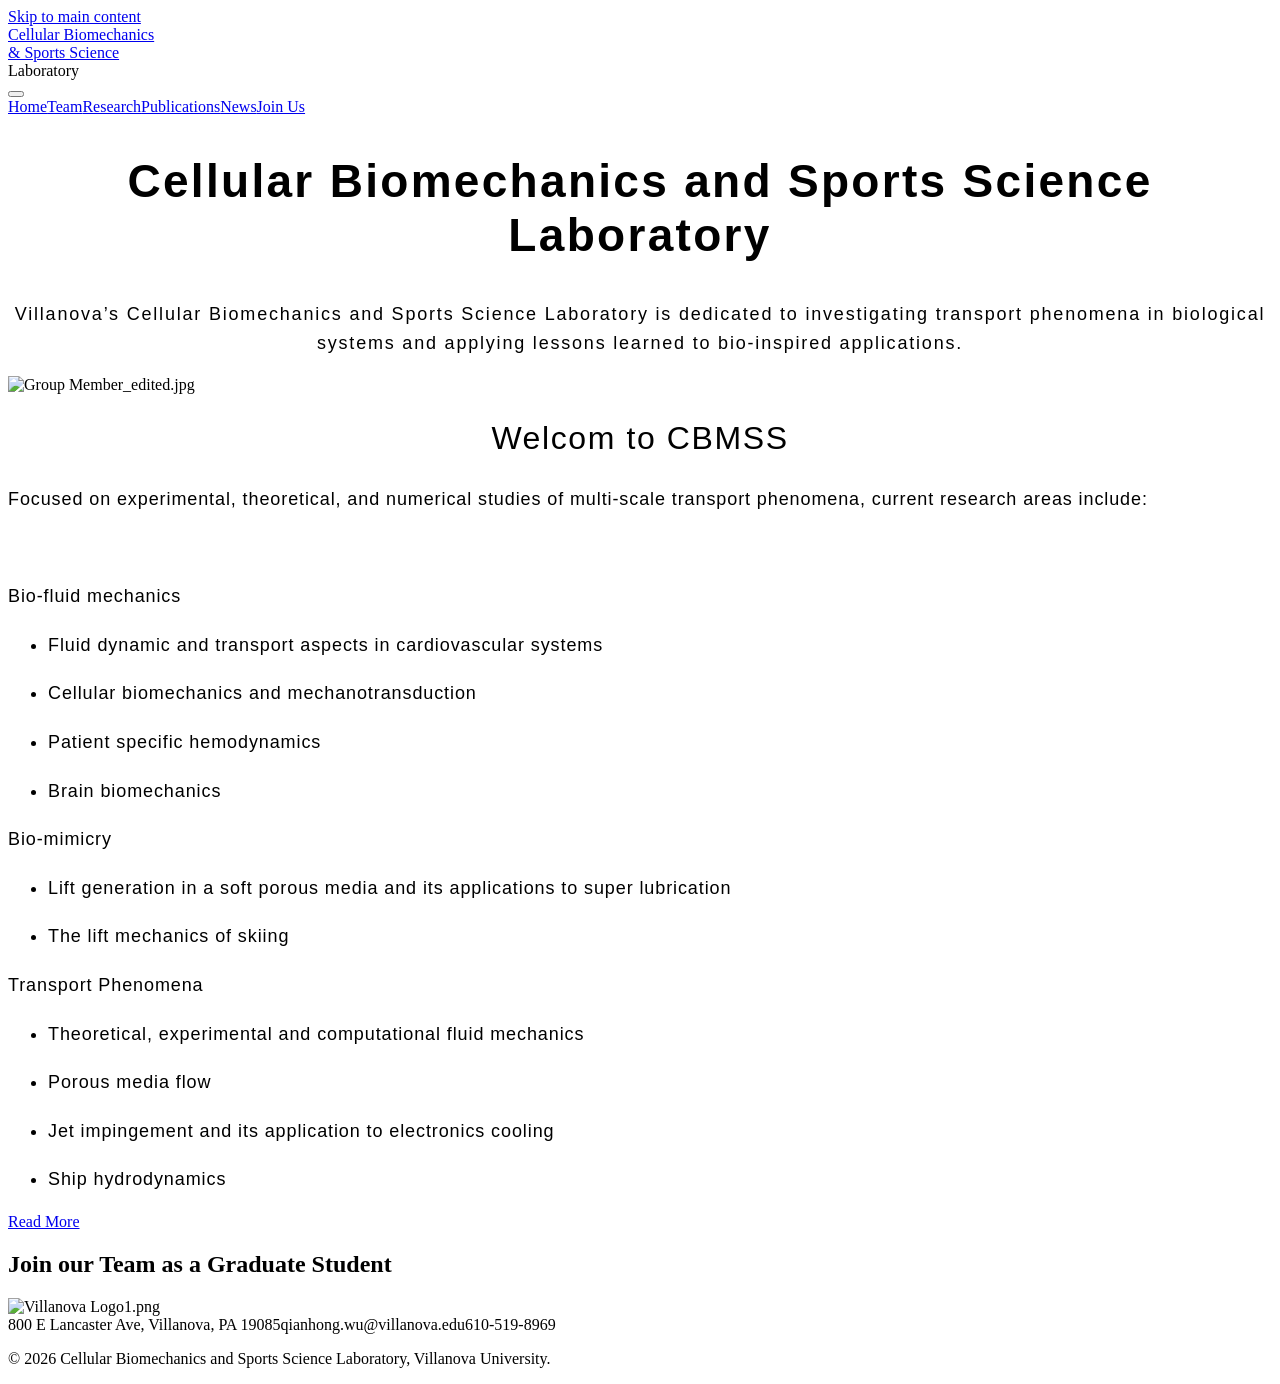
==== index.html @ 4049b9fc "Publish static review preview with noindex and open fonts" ====
<!DOCTYPE html>
<html lang="en"><head><meta charset="utf-8"/><meta content="width=device-width, initial-scale=1" name="viewport"/><meta content="noindex, nofollow, noarchive" name="robots"/><title>Home | Cellular Biomechanics &amp; Sports Science Laboratory</title><link href="/preview-e40ae42707db/styles-fonts.css" rel="stylesheet"/><link href="/preview-e40ae42707db/site.css" rel="stylesheet"/></head><body class="page-home"><a class="skip-link" href="#main">Skip to main content</a><header class="site-header"><div class="header-inner"><div class="brand"><a href="/preview-e40ae42707db/index.html">Cellular Biomechanics<br/>&amp; Sports Science</a><br/>Laboratory</div><button aria-controls="main-nav" aria-expanded="false" aria-label="Menu" class="menu-toggle"><span></span><span></span><span></span></button><nav aria-label="Main navigation" id="main-nav"><a aria-current="page" href="/preview-e40ae42707db/index.html">Home</a><a href="/preview-e40ae42707db/team.html">Team</a><a href="/preview-e40ae42707db/research.html">Research</a><a href="/preview-e40ae42707db/publications.html">Publications</a><a href="/preview-e40ae42707db/news.html">News</a><a href="/preview-e40ae42707db/join-us.html">Join Us</a></nav></div><div class="header-rule"></div></header><script type="module">var e=document.querySelector(`.menu-toggle`);e?.addEventListener(`click`,()=>{let t=e.getAttribute(`aria-expanded`)!==`true`;e.setAttribute(`aria-expanded`,String(t)),document.querySelector(`#main-nav`)?.classList.toggle(`open`,t)});</script><main id="main"><section class="home-intro"><h1 class="rich" data-source-id="text-content-comp-jy2n6p9a" style="color:rgb(0, 0, 0);font-family:oswald-medium, oswald, sans-serif;font-size:46px;font-weight:700;letter-spacing:normal;line-height:normal;text-align:center"><span style="letter-spacing:0.05em;">Cellular Biomechanics and Sports Science Laboratory</span></h1><div class="rich mission" data-source-id="text-content-comp-jy2pu085" style="color:rgb(0, 0, 0);font-family:avenir-lt-w01_35-light1475496, sans-serif;font-size:18px;font-weight:400;letter-spacing:0.9px;line-height:28.8px;text-align:center"><p style="line-height:1.6em; text-align:center; font-size:18px;"><span style="font-size:18px;"><span style="color:rgb(0, 0, 0);"><span style="letter-spacing:0.1em;">Villanova’s Cellular Biomechanics and Sports Science Laboratory is dedicated to investigating transport phenomena in biological systems and applying lessons learned to bio-inspired applications.</span></span></span></p></div></section><div class="home-photo"><img alt="Group Member_edited.jpg" class="" data-source-asset="wix-4" height="1239" loading="eager" src="/preview-e40ae42707db/assets--home--lab-group-home.webp" width="1841"/></div><section class="home-welcome"><h2 class="rich" data-source-id="text-content-comp-jy2p6a73" style="color:rgb(0, 0, 0);font-family:oswald-medium, oswald, sans-serif;font-size:32px;font-weight:400;letter-spacing:normal;line-height:normal;text-align:center"><span style="font-size:32px;"><span style="letter-spacing:0.05em;">Welcom to CBMSS</span></span></h2><div class="rich home-research-copy" data-source-id="text-content-comp-jy2qdu1t" style="color:rgb(0, 0, 0);font-family:avenir-lt-w01_35-light1475496, sans-serif;font-size:18px;font-weight:400;letter-spacing:0.9px;line-height:30.6px;text-align:start"><p style="font-size:18px;"><span style="font-size:18px;">Focused on experimental, theoretical, and numerical studies of multi-scale transport phenomena, current research areas include:</span></p>
<p style="font-size:18px;"><span style="font-size:18px;"><span>​</span></span></p>
<p style="font-size:18px;"><span style="font-size:18px;">Bio-fluid mechanics</span></p>
<ul style="font-size:18px;">
<li>
<p style="font-size:18px;"><span style="font-size:18px;">Fluid dynamic and transport aspects in cardiovascular systems</span></p>
</li>
<li>
<p style="font-size:18px;"><span style="font-size:18px;">Cellular biomechanics and mechanotransduction</span></p>
</li>
<li>
<p style="font-size:18px;"><span style="font-size:18px;">Patient specific hemodynamics</span></p>
</li>
<li>
<p style="font-size:18px;"><span style="font-size:18px;">Brain biomechanics</span></p>
</li>
</ul>
<p style="font-size:18px;"><span style="font-size:18px;">Bio-mimicry</span></p>
<ul style="font-size:18px;">
<li>
<p style="font-size:18px;"><span style="font-size:18px;">Lift generation in a soft porous media and its applications to super lubrication</span></p>
</li>
<li>
<p style="font-size:18px;"><span style="font-size:18px;">The lift mechanics of skiing</span></p>
</li>
</ul>
<p style="font-size:18px;"><span style="font-size:18px;">Transport Phenomena</span></p>
<ul style="font-size:18px;">
<li>
<p style="font-size:18px;"><span style="font-size:18px;">Theoretical, experimental and computational fluid mechanics</span></p>
</li>
<li>
<p style="font-size:18px;"><span style="font-size:18px;">Porous media flow</span></p>
</li>
<li>
<p style="font-size:18px;"><span style="font-size:18px;">Jet impingement and its application to electronics cooling</span></p>
</li>
<li>
<p style="font-size:18px;"><span style="font-size:18px;">Ship hydrodynamics<span style="letter-spacing:0.05em;"><span style="color:rgb(0, 0, 0);">​</span></span></span></p>
</li>
</ul></div></section><div class="home-more"><a class="button" href="/preview-e40ae42707db/research.html">Read More</a></div></main><footer class="site-footer"><h2>Join our Team as a Graduate Student</h2><img alt="Villanova Logo1.png" class="footer-logo" data-source-asset="wix-5" height="279" loading="lazy" src="/preview-e40ae42707db/assets--branding--villanova-logo1.webp" width="372"/><div class="footer-contact"><span>800 E Lancaster Ave, Villanova, PA 19085</span><span>qianhong.wu@villanova.edu</span><span>610-519-8969</span></div><div class="footer-rule"></div><p class="copyright">© 2026 Cellular Biomechanics and Sports Science Laboratory, Villanova University.</p></footer></body></html>
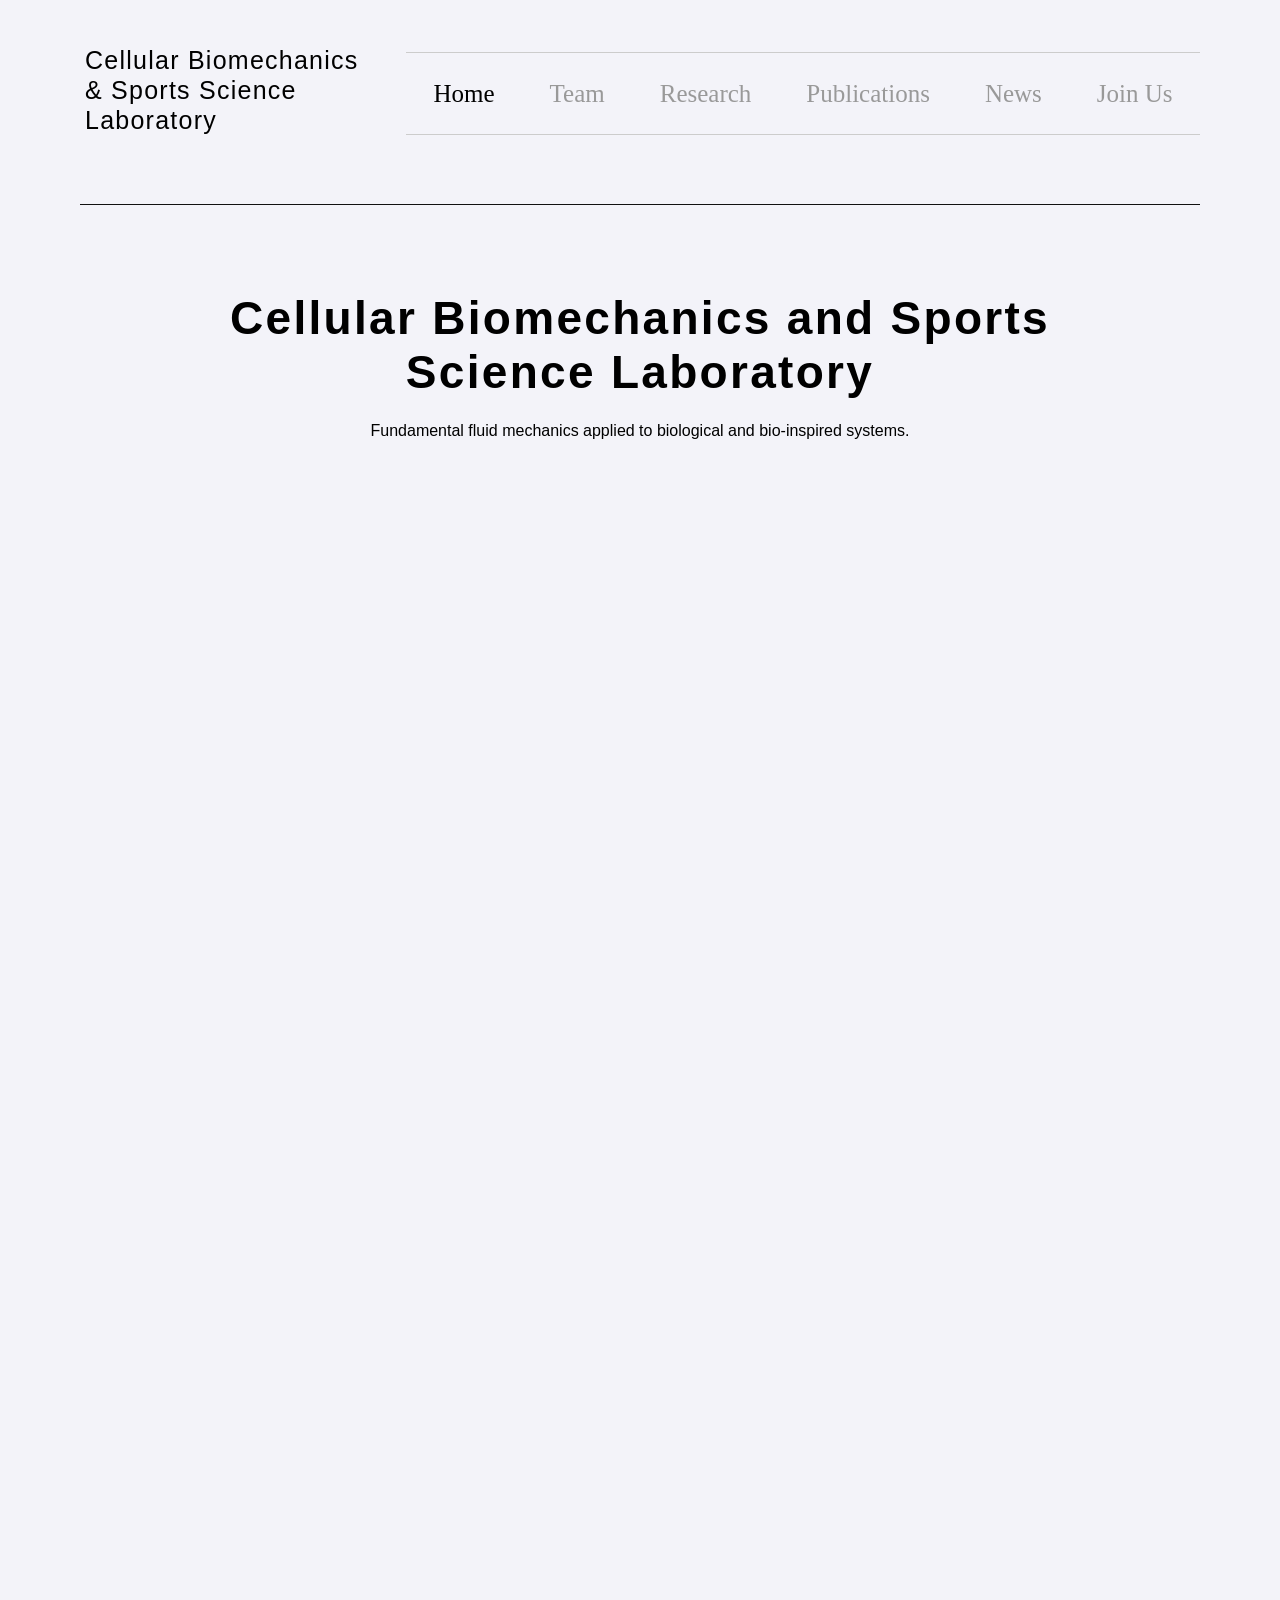
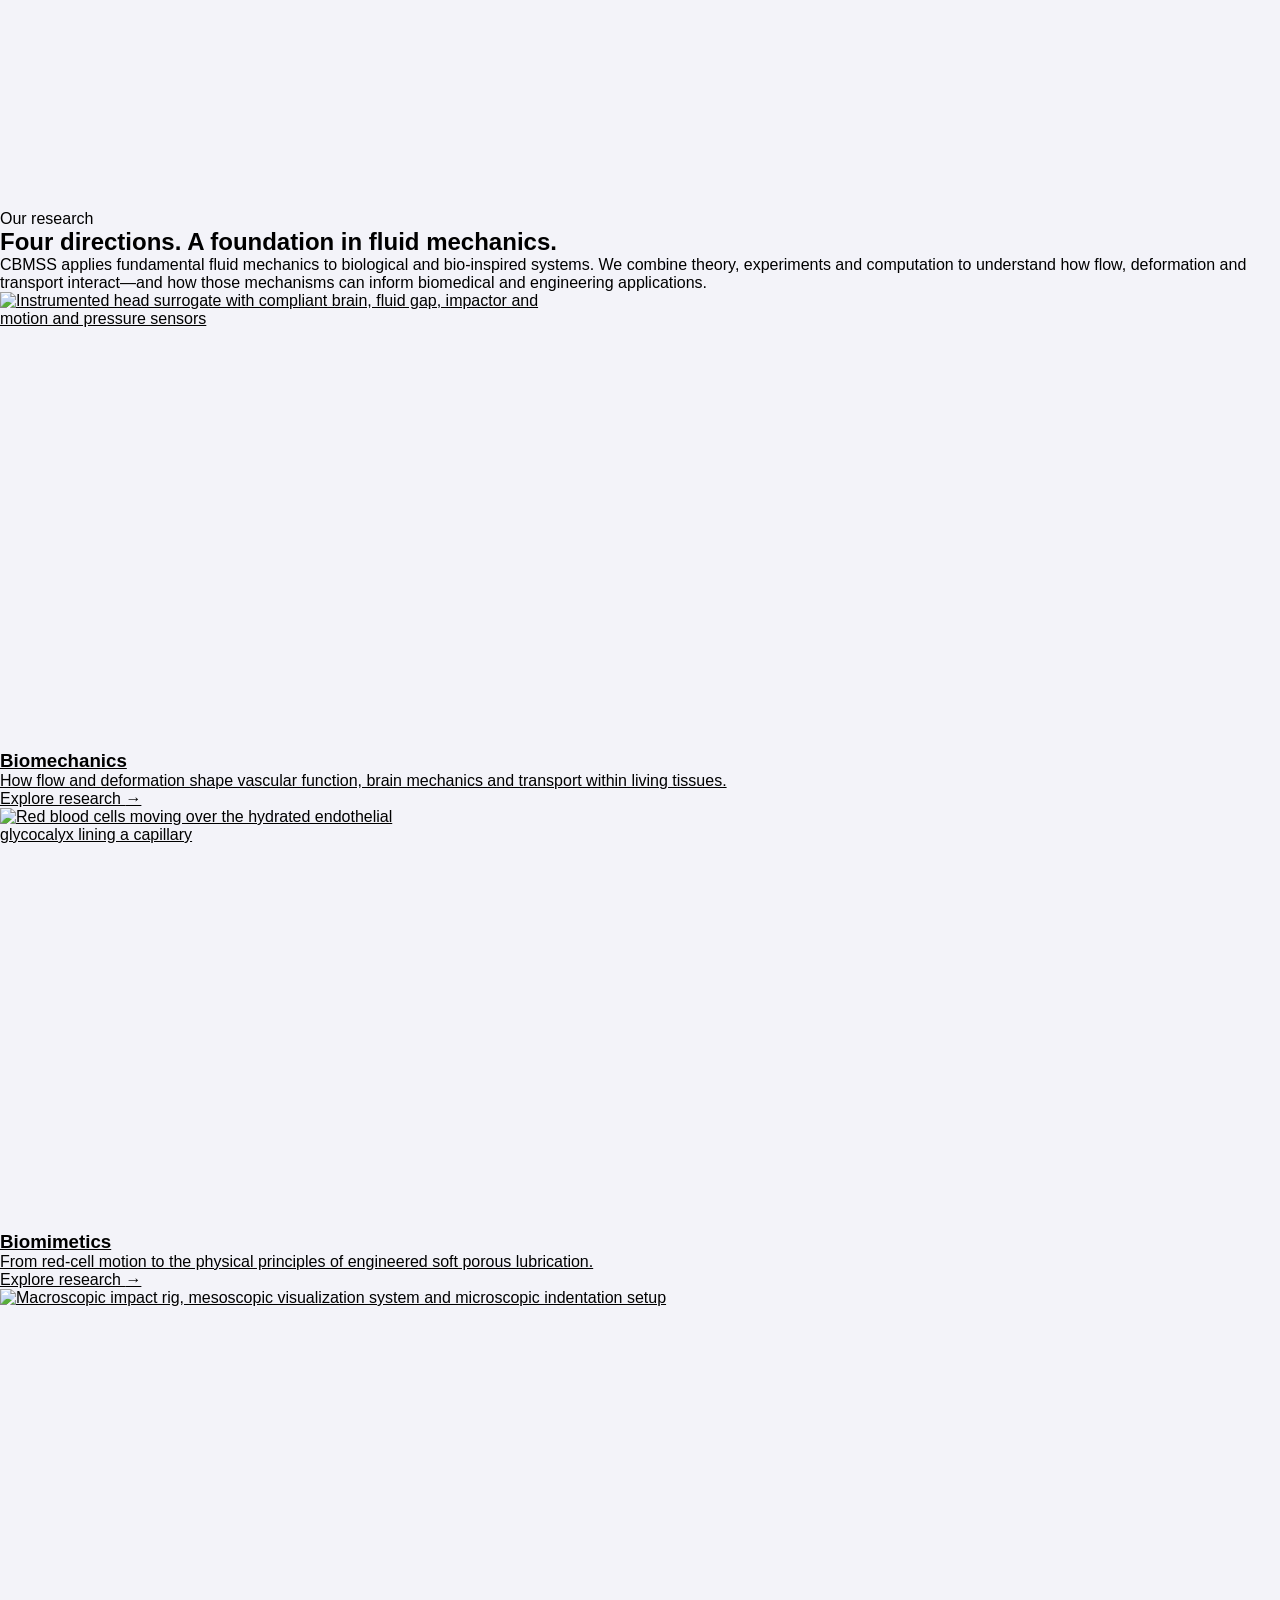
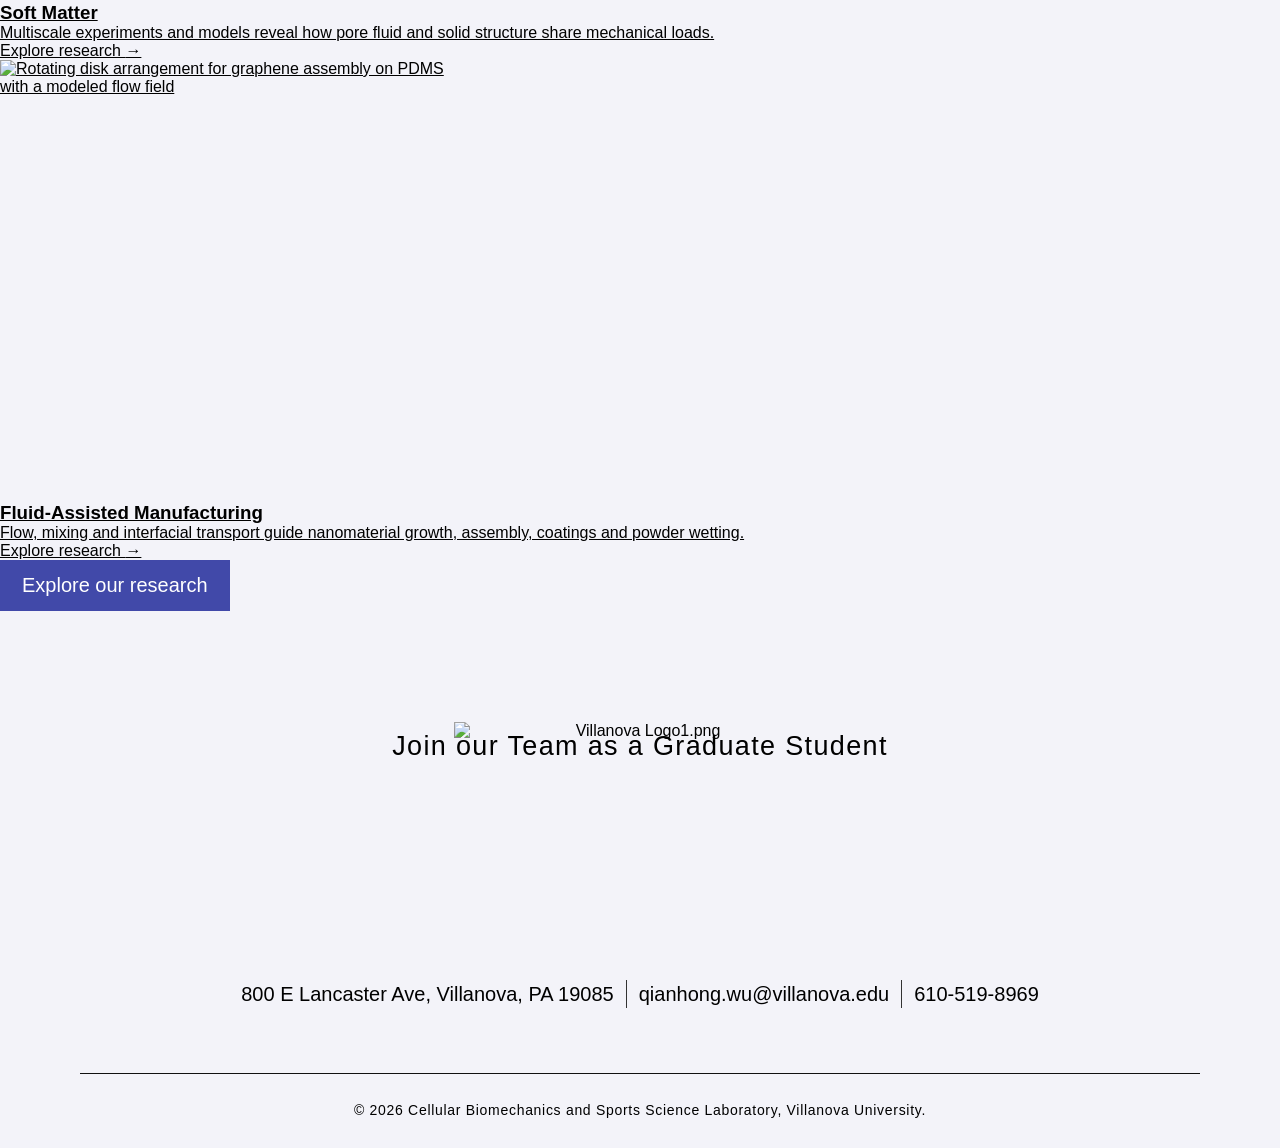
==== commit 3165962b: "Update research architecture and Home for Phase 2A" ====
--- a/index.html
+++ b/index.html
@@ -1,42 +1,2 @@
 <!DOCTYPE html>
-<html lang="en"><head><meta charset="utf-8"/><meta content="width=device-width, initial-scale=1" name="viewport"/><meta content="noindex, nofollow, noarchive" name="robots"/><title>Home | Cellular Biomechanics &amp; Sports Science Laboratory</title><link href="/preview-e40ae42707db/styles-fonts.css" rel="stylesheet"/><link href="/preview-e40ae42707db/site.css" rel="stylesheet"/></head><body class="page-home"><a class="skip-link" href="#main">Skip to main content</a><header class="site-header"><div class="header-inner"><div class="brand"><a href="/preview-e40ae42707db/index.html">Cellular Biomechanics<br/>&amp; Sports Science</a><br/>Laboratory</div><button aria-controls="main-nav" aria-expanded="false" aria-label="Menu" class="menu-toggle"><span></span><span></span><span></span></button><nav aria-label="Main navigation" id="main-nav"><a aria-current="page" href="/preview-e40ae42707db/index.html">Home</a><a href="/preview-e40ae42707db/team.html">Team</a><a href="/preview-e40ae42707db/research.html">Research</a><a href="/preview-e40ae42707db/publications.html">Publications</a><a href="/preview-e40ae42707db/news.html">News</a><a href="/preview-e40ae42707db/join-us.html">Join Us</a></nav></div><div class="header-rule"></div></header><script type="module">var e=document.querySelector(`.menu-toggle`);e?.addEventListener(`click`,()=>{let t=e.getAttribute(`aria-expanded`)!==`true`;e.setAttribute(`aria-expanded`,String(t)),document.querySelector(`#main-nav`)?.classList.toggle(`open`,t)});</script><main id="main"><section class="home-intro"><h1 class="rich" data-source-id="text-content-comp-jy2n6p9a" style="color:rgb(0, 0, 0);font-family:oswald-medium, oswald, sans-serif;font-size:46px;font-weight:700;letter-spacing:normal;line-height:normal;text-align:center"><span style="letter-spacing:0.05em;">Cellular Biomechanics and Sports Science Laboratory</span></h1><div class="rich mission" data-source-id="text-content-comp-jy2pu085" style="color:rgb(0, 0, 0);font-family:avenir-lt-w01_35-light1475496, sans-serif;font-size:18px;font-weight:400;letter-spacing:0.9px;line-height:28.8px;text-align:center"><p style="line-height:1.6em; text-align:center; font-size:18px;"><span style="font-size:18px;"><span style="color:rgb(0, 0, 0);"><span style="letter-spacing:0.1em;">Villanova’s Cellular Biomechanics and Sports Science Laboratory is dedicated to investigating transport phenomena in biological systems and applying lessons learned to bio-inspired applications.</span></span></span></p></div></section><div class="home-photo"><img alt="Group Member_edited.jpg" class="" data-source-asset="wix-4" height="1239" loading="eager" src="/preview-e40ae42707db/assets--home--lab-group-home.webp" width="1841"/></div><section class="home-welcome"><h2 class="rich" data-source-id="text-content-comp-jy2p6a73" style="color:rgb(0, 0, 0);font-family:oswald-medium, oswald, sans-serif;font-size:32px;font-weight:400;letter-spacing:normal;line-height:normal;text-align:center"><span style="font-size:32px;"><span style="letter-spacing:0.05em;">Welcom to CBMSS</span></span></h2><div class="rich home-research-copy" data-source-id="text-content-comp-jy2qdu1t" style="color:rgb(0, 0, 0);font-family:avenir-lt-w01_35-light1475496, sans-serif;font-size:18px;font-weight:400;letter-spacing:0.9px;line-height:30.6px;text-align:start"><p style="font-size:18px;"><span style="font-size:18px;">Focused on experimental, theoretical, and numerical studies of multi-scale transport phenomena, current research areas include:</span></p>
-<p style="font-size:18px;"><span style="font-size:18px;"><span>​</span></span></p>
-<p style="font-size:18px;"><span style="font-size:18px;">Bio-fluid mechanics</span></p>
-<ul style="font-size:18px;">
-<li>
-<p style="font-size:18px;"><span style="font-size:18px;">Fluid dynamic and transport aspects in cardiovascular systems</span></p>
-</li>
-<li>
-<p style="font-size:18px;"><span style="font-size:18px;">Cellular biomechanics and mechanotransduction</span></p>
-</li>
-<li>
-<p style="font-size:18px;"><span style="font-size:18px;">Patient specific hemodynamics</span></p>
-</li>
-<li>
-<p style="font-size:18px;"><span style="font-size:18px;">Brain biomechanics</span></p>
-</li>
-</ul>
-<p style="font-size:18px;"><span style="font-size:18px;">Bio-mimicry</span></p>
-<ul style="font-size:18px;">
-<li>
-<p style="font-size:18px;"><span style="font-size:18px;">Lift generation in a soft porous media and its applications to super lubrication</span></p>
-</li>
-<li>
-<p style="font-size:18px;"><span style="font-size:18px;">The lift mechanics of skiing</span></p>
-</li>
-</ul>
-<p style="font-size:18px;"><span style="font-size:18px;">Transport Phenomena</span></p>
-<ul style="font-size:18px;">
-<li>
-<p style="font-size:18px;"><span style="font-size:18px;">Theoretical, experimental and computational fluid mechanics</span></p>
-</li>
-<li>
-<p style="font-size:18px;"><span style="font-size:18px;">Porous media flow</span></p>
-</li>
-<li>
-<p style="font-size:18px;"><span style="font-size:18px;">Jet impingement and its application to electronics cooling</span></p>
-</li>
-<li>
-<p style="font-size:18px;"><span style="font-size:18px;">Ship hydrodynamics<span style="letter-spacing:0.05em;"><span style="color:rgb(0, 0, 0);">​</span></span></span></p>
-</li>
-</ul></div></section><div class="home-more"><a class="button" href="/preview-e40ae42707db/research.html">Read More</a></div></main><footer class="site-footer"><h2>Join our Team as a Graduate Student</h2><img alt="Villanova Logo1.png" class="footer-logo" data-source-asset="wix-5" height="279" loading="lazy" src="/preview-e40ae42707db/assets--branding--villanova-logo1.webp" width="372"/><div class="footer-contact"><span>800 E Lancaster Ave, Villanova, PA 19085</span><span>qianhong.wu@villanova.edu</span><span>610-519-8969</span></div><div class="footer-rule"></div><p class="copyright">© 2026 Cellular Biomechanics and Sports Science Laboratory, Villanova University.</p></footer></body></html>+<html lang="en"><head><meta charset="utf-8"/><meta content="width=device-width, initial-scale=1" name="viewport"/><meta content="noindex, nofollow, noarchive" name="robots"/><title>Home | Cellular Biomechanics &amp; Sports Science Laboratory</title><link href="/preview-e40ae42707db/styles-fonts.css" rel="stylesheet"/><style>:root{--paper:#f3f3f9;--ink:#000;--indigo:#4149a9;color:var(--ink);background:var(--paper);font-family:avenir-lt-w01_35-light1475496,sans-serif}*{box-sizing:border-box}body{margin:0}a{color:inherit}img{max-width:100%;height:auto;display:block}figure,h1,h2,h3,p{margin:0}h1,h2,h3{font-family:oswald-medium,oswald,sans-serif}button{font:inherit}.rich p,.rich h1,.rich h2{font:inherit;margin:0}.rich{overflow-wrap:anywhere}.rich ul{margin:0;padding-left:1.8em}.rich a{text-decoration:underline}.skip-link{z-index:100;background:#fff;padding:12px;position:fixed;top:-80px;left:12px}.skip-link:focus{top:12px}.site-header{background:var(--paper);z-index:10;height:253px;position:sticky;top:0}.header-inner{justify-content:space-between;align-items:flex-start;margin:0 80px;padding-top:45px;display:flex}.brand{letter-spacing:.05em;margin-left:5px;font-family:oswald-medium,oswald,sans-serif;font-size:25px;line-height:30px}.brand a{text-decoration:none}nav{color:#999;border-block:1px solid #ccc;justify-content:space-around;width:794px;margin-top:7px;font-family:kepler-w03-light-scd-cp,serif;font-size:25px;line-height:81px;display:flex}nav a{text-decoration:none}nav a:hover,nav a[aria-current]{color:#000}.header-rule{border-top:1px solid #111;margin:69px 80px 0}.menu-toggle{display:none}.site-footer{text-align:center;height:537px;padding-top:119px;position:relative}.site-footer h2{letter-spacing:.05em;font-size:27px;font-weight:400;line-height:32.4px}.footer-logo{object-fit:contain;pointer-events:none;width:372px;height:279px;margin:-40px auto 0;position:relative}.footer-contact{justify-content:center;align-items:center;margin-top:8px;font-size:20px;line-height:28px;display:flex}.footer-contact span{padding:0 12px}.footer-contact span+span{border-left:1px solid #333}.footer-rule{border-top:1px solid #111;margin:65px 80px 0}.copyright{letter-spacing:.05em;margin-top:28px;font-size:14px}.copyright a{text-decoration:underline}.inset-banner{object-fit:cover;width:calc(100% - 160px);height:430px;margin:auto}.page-publications .inset-banner{height:453px}.page-news .inset-banner{height:426px}.campus-banner{object-position:center top;height:646px}.join-panel{text-align:center;background:#fff;max-width:952px;margin:auto;padding:38px 0 19px}.join-panel h1{max-width:700px;margin:0 auto 37px}.position-copy{max-width:739px;margin:auto}.position-contact{margin-top:13px}.position-contact .rich+.rich{margin-top:6px}.position-contact .rich:first-child{margin-bottom:11px}.home-intro{text-align:center;height:318px;padding-top:38px}.home-intro h1{letter-spacing:.05em;max-width:841px;margin:auto}.mission{max-width:611px;margin:23px auto 0}.social{z-index:11;gap:7px;display:grid;position:fixed;top:46%;right:28px}.social img{width:22px;height:22px}.home-photo{height:1239px;overflow:hidden}.home-photo img{object-fit:cover;object-position:50% 100%;width:1841px;max-width:none;height:1239px;position:relative;left:50%;transform:translate(-50%)}.home-welcome{background:#fff;max-width:977px;margin:auto;padding:22px 0 0}.home-welcome h2{letter-spacing:.05em}.home-research-copy{max-width:764px;margin:72px auto 0;padding-right:40px}.home-more{text-align:center;height:84px;padding-top:24px}.button{background:var(--indigo);color:#fff;padding:12px 22px;font-size:20px;line-height:27px;text-decoration:none;display:inline-block}.team-content{max-width:920px;margin:auto;padding-bottom:34px}.team-label{margin:7px auto 14px;text-align:center!important}.director-top{background:#fff;grid-template-columns:210px 1fr;align-items:start;gap:21px;display:grid}.director-top img{object-fit:cover;width:210px;height:294px}.director-top h2{max-width:350px;padding-top:20px}.director-role{max-width:660px;margin-top:45px}.director-bio{margin-top:31px}.director+.director{margin-top:28px}.members-label{margin-top:38px;margin-bottom:51px}.person-row{background:#fff;grid-template-columns:222px 1fr;gap:73px;min-height:318px;margin-bottom:28px;display:grid}.person-row:last-child,.person-row:has(+.alumni-label){margin-bottom:0}.person-row img{object-fit:cover;width:222px;height:268px}.person-role{margin-top:26px}.person-email{margin-top:20px}.person-email a{text-decoration:none}.alumni-label{margin-bottom:46px}.research-hero{object-fit:cover;width:100%;height:835px}.research-overview{background:#fff;width:952px;max-width:100%;margin:auto;padding:37px 0 43px}.research-overview h1{text-align:center;margin-bottom:40px}.research-copy{max-width:643px;margin:auto}.research-copy>.rich:first-child>p:first-child{margin-bottom:34px}.direction-diagram{width:600px;margin:12px auto 26px}.research-cards{gap:29px;margin-top:28px;display:grid}.research-card{text-align:center;border:4px solid #333;border-radius:50px;justify-content:center;align-items:center;gap:10px;height:293px;padding:24px;font:40px helvetica-w01-light,Arial,sans-serif;text-decoration:none;display:flex}.card-0{color:#8d694e;background:linear-gradient(120deg,#817fa7,#e08a19);border-color:#8d694e}.card-2{color:#0d217f;border-color:#0d217f}.card-3{color:#428785;border-color:#428785}.standard-title{max-width:700px;margin:37px auto 0;text-align:center!important}.publications{max-width:980px;margin:121px auto 0;padding-bottom:9px}.publication-entries{font-family:cormorantgaramond-semibold,cormorantgaramond,serif}.news-heading{background:#fff;max-width:952px;margin:auto;padding:37px 0 52px}.news-heading .standard-title{margin:0 auto}.news-subtitle{max-width:640px;margin:40px auto 0;text-align:center!important}.news-content{max-width:970px;margin:30px auto 0;padding-bottom:38px}.empty-feed{clip-path:inset(50%);white-space:nowrap;width:1px;height:1px;padding:0;position:absolute;overflow:hidden}.empty-feed p+p{margin-top:8px;font-size:14px}.detail-page{background:#fff}.detail-banner{object-fit:cover;width:100%;height:446px}.detail-content{max-width:980px;margin:auto}.detail-intro{border-bottom:1px solid #333;padding:80px 128px 48px}.detail-intro h1{width:750px;max-width:calc(100% + 80px);margin-bottom:40px}.detail-intro .rich:not(h1){width:658px;max-width:100%}.detail-section{border-bottom:1px solid #333;padding:113px 40px 45px}.detail-section h2{margin:5px 0 26px}.split{grid-template-columns:1fr 1fr;align-items:start;gap:39px;display:grid}.split figure{align-self:center}.split figure img{object-fit:contain;margin:0 auto 10px}.split figure .rich{text-align:center!important}.detail-section>.rich,.detail-section>.split{max-width:844px}.cardio-copy{margin-top:49px}.cardiovascular .split:first-child figure{width:315px;max-width:100%}.brain-figures{padding-top:122px}.brain-figures figure+figure{margin-top:62px}.brain-lower figure{margin-bottom:12px}.brain-lower{gap:39px}.wide-figure{text-align:center;margin:18px 0 0}.wide-figure img{width:600px;margin:0 auto 7px}.short-intro{min-height:280px}.soft-section{padding-top:113px;padding-inline:80px}.soft-section h2{margin:0}.soft-figure{margin-top:66px}.soft-figure img{width:805px}.biomimetic-section{padding-top:113px}.biomimetic-section .split{gap:25px}.biomimetic-section .split figure img{width:393px}.page-research-biomemic .detail-intro{min-height:395px}.coating .rich:first-child{text-align:center!important}.detail-page .site-footer{background:#fff}@media (width<=1100px){.header-inner{margin-inline:35px}nav{width:66%;font-size:22px}.brand{font-size:22px}.header-rule{margin-inline:35px}.inset-banner{width:calc(100% - 70px)}.team-content,.publications,.news-content{width:90%}.detail-content{width:94%}.detail-intro{padding-inline:10%}.detail-section{padding-inline:5%}.home-photo{aspect-ratio:1440/1239;height:auto}.home-photo img{width:128%;height:100%}.home-research-copy{padding:0 30px}.footer-contact{font-size:17px}}@media (width<=767px){.site-header{height:auto;min-height:155px;padding-bottom:25px;position:relative}.header-inner{flex-wrap:wrap;margin:0 24px;padding-top:24px}.brand{margin:0;font-size:21px;line-height:26px}.header-rule{margin:25px 24px 0}.menu-toggle{background:0 0;border:0;gap:5px;margin-top:8px;padding:15px 0 15px 15px;display:grid}.menu-toggle span{background:#111;width:25px;height:2px}nav{flex-wrap:wrap;width:100%;margin-top:24px;font-size:24px;line-height:48px;display:none}nav.open{display:flex}nav a{text-align:center;width:50%}.inset-banner{width:calc(100% - 32px);height:220px}.page-publications .inset-banner,.page-news .inset-banner{height:210px}.campus-banner{height:310px}.join-panel{width:90%;padding:28px 20px}.rich{letter-spacing:.03em!important;text-align:start!important;font-size:18px!important;line-height:1.7!important}.rich p,.rich span,.rich a{font-size:inherit!important;line-height:inherit!important;letter-spacing:inherit!important}h1.rich{font-size:34px!important;line-height:1.35!important}h2.rich{font-size:28px!important;line-height:1.4!important}h3.rich{font-size:27px!important;line-height:1.4!important}.join-panel h1{margin-bottom:25px;text-align:center!important}.position-contact .rich{text-align:center!important;font-size:16px!important}.home-intro{height:auto;padding:35px 24px}.home-intro h1,.mission{text-align:center!important}.mission{margin-top:24px}.home-photo{aspect-ratio:auto;height:560px}.home-photo img{object-fit:cover;object-position:center;width:100%;height:100%}.home-welcome{width:90%;padding:25px 20px}.home-welcome h2{text-align:center!important}.home-research-copy{margin:34px auto 0;padding:0}.home-more{height:88px}.social{justify-content:center;margin:0 0 20px;display:flex;position:static}.team-content{width:88%}.team-label{margin:24px auto;text-align:center!important}.director-top{grid-template-columns:1fr;gap:20px}.director-top img{margin:auto}.director-top h2{max-width:none;padding:0;text-align:center!important}.director-role{margin-top:20px}.director-bio{margin-top:24px;text-align:left!important}.director+.director{margin-top:45px}.person-row{flex-direction:column;gap:22px;min-height:0;padding:24px 0 40px;display:flex}.person-row img{margin:auto}.person-row .rich{text-align:center!important}.person-role{margin-top:12px}.person-email{margin-top:10px}.research-hero{height:360px}.research-overview{width:90%;padding:28px 20px}.research-overview h1{margin-bottom:25px;text-align:center!important}.research-copy{width:100%}.direction-diagram{margin-block:24px}.research-card{border-width:3px;border-radius:30px;height:175px;padding:16px;font-size:25px}.standard-title{margin:30px 20px 0;text-align:center!important}.publications{margin-top:55px}.publications .rich{font-family:cormorantgaramond-semibold,cormorantgaramond,serif;font-size:21px!important;line-height:1.4!important}.publications h2.rich{margin-top:20px;font-size:30px!important}.news-subtitle{margin:22px 20px;text-align:center!important}.news-content{margin-top:40px}.empty-feed{padding:20px}.detail-banner{height:250px}.detail-content{width:90%}.detail-intro{padding:45px 15px 35px;min-height:0!important}.detail-intro h1{width:auto;max-width:100%;margin-bottom:24px}.detail-section{padding:45px 10px 35px}.split{flex-direction:column;gap:28px;display:flex}.split>*{width:100%!important}.split figure img{max-width:100%}.detail-section h2{margin-bottom:20px}.brain-figures{padding-top:0}.brain-figures figure+figure{margin-top:30px}.cardio-copy{margin:30px 0}.brain-lower,.brain-lower figure{margin-top:24px}.soft-figure{margin-top:30px}.detail-section figure .rich{text-align:center!important;font-size:16px!important}.site-footer{height:auto;padding:75px 24px 24px}.site-footer h2{font-size:24px;line-height:1.4}.footer-logo{max-width:100%;height:auto;margin:-25px auto 0}.footer-contact{gap:10px;margin-top:-12px;font-size:17px;display:grid}.footer-contact span{overflow-wrap:anywhere;padding:0;border:0!important}.footer-rule{margin:40px 0 0}.copyright{margin-top:22px;font-size:12px;line-height:1.7}}@media (width>=768px){.footer-contact{margin-top:-21px}.cardiovascular{padding-top:134px}.cardiovascular .split:first-child figure{align-self:start;margin-top:31px}.detail-section>.brain-lower{grid-template-columns:44% 51%;gap:5%;max-width:900px}.brain-lower>div:last-child{margin-top:-106px}.soft-section{padding-bottom:6px}.page-research-fluidassisted .detail-intro{padding-bottom:16px}.page-research-fluidassisted .detail-section{padding-bottom:23px}}.position-contact .rich{text-align:center!important}.publication-heading{background:#fff;max-width:952px;margin:auto;padding:37px 0 110px}.publication-heading .standard-title{margin:0 auto}.publications{margin-top:11px}@media (width>=768px){.page-research-softmatter .short-intro{min-height:365px}.soft-section{padding-top:28px}.team-content{padding-bottom:0}}@media (width<=767px){.publication-heading{width:90%;padding:30px 16px}.publication-heading .standard-title{margin:0}.publications{margin-top:30px}}@media (width>=768px){.position-contact{position:relative}.position-contact:before{content:"";border-top:1px solid #333;width:calc(100vw - 160px);position:absolute;top:-7px;left:50%;transform:translate(-50%)}}</style><link href="/preview-e40ae42707db/styles--baseline-components.css" rel="stylesheet"/><link href="/preview-e40ae42707db/styles--research.css" rel="stylesheet"/><link href="/preview-e40ae42707db/site.css" rel="stylesheet"/></head><body class="page-home"><a class="skip-link" href="#main">Skip to main content</a><header class="site-header"><div class="header-inner"><div class="brand"><a href="/preview-e40ae42707db/index.html">Cellular Biomechanics<br/>&amp; Sports Science</a><br/>Laboratory</div><button aria-controls="main-nav" aria-expanded="false" aria-label="Menu" class="menu-toggle"><span></span><span></span><span></span></button><nav aria-label="Main navigation" id="main-nav"><a aria-current="page" href="/preview-e40ae42707db/index.html">Home</a><a href="/preview-e40ae42707db/team.html">Team</a><a href="/preview-e40ae42707db/research.html">Research</a><a href="/preview-e40ae42707db/publications.html">Publications</a><a href="/preview-e40ae42707db/news.html">News</a><a href="/preview-e40ae42707db/join-us.html">Join Us</a></nav></div><div class="header-rule"></div></header><script type="module">var e=document.querySelector(`.menu-toggle`);e?.addEventListener(`click`,()=>{let t=e.getAttribute(`aria-expanded`)!==`true`;e.setAttribute(`aria-expanded`,String(t)),document.querySelector(`#main-nav`)?.classList.toggle(`open`,t)});</script><main id="main"><section class="home-intro"><h1 class="rich" data-source-id="text-content-comp-jy2n6p9a" style="color:rgb(0, 0, 0);font-family:oswald-medium, oswald, sans-serif;font-size:46px;font-weight:700;letter-spacing:normal;line-height:normal;text-align:center"><span style="letter-spacing:0.05em;">Cellular Biomechanics and Sports Science Laboratory</span></h1><p class="mission phase2-mission">Fundamental fluid mechanics applied to biological and bio-inspired systems.</p></section><div class="home-photo"><img alt="Group Member_edited.jpg" class="" data-source-asset="wix-4" height="1239" loading="eager" src="/preview-e40ae42707db/assets--home--lab-group-home.webp" width="1841"/></div><section aria-labelledby="home-research-heading" class="home-research-phase2 research-program"><p class="research-eyebrow">Our research</p><h2 id="home-research-heading">Four directions. A foundation in fluid mechanics.</h2><p class="research-lead">CBMSS applies fundamental fluid mechanics to biological and bio-inspired systems. We combine theory, experiments and computation to understand how flow, deformation and transport interact—and how those mechanisms can inform biomedical and engineering applications.</p><div class="pillar-grid"><a class="pillar-preview" href="/preview-e40ae42707db/research--biomechanics.html"><div class="pillar-image"><img alt="Instrumented head surrogate with compliant brain, fluid gap, impactor and motion and pressure sensors" height="458" src="/preview-e40ae42707db/assets--research--statement--smart-brain-schematic.webp" width="547"/></div><h3>Biomechanics</h3><p>How flow and deformation shape vascular function, brain mechanics and transport within living tissues.</p><span class="pillar-link">Explore research <span aria-hidden="true">→</span></span></a><a class="pillar-preview" href="/preview-e40ae42707db/research--biomimetics.html"><div class="pillar-image"><img alt="Red blood cells moving over the hydrated endothelial glycocalyx lining a capillary" height="423" src="/preview-e40ae42707db/assets--research--statement--red-cell-glycocalyx.webp" width="451"/></div><h3>Biomimetics</h3><p>From red-cell motion to the physical principles of engineered soft porous lubrication.</p><span class="pillar-link">Explore research <span aria-hidden="true">→</span></span></a><a class="pillar-preview" href="/preview-e40ae42707db/research--soft-matter.html"><div class="pillar-image"><img alt="Macroscopic impact rig, mesoscopic visualization system and microscopic indentation setup" height="489" src="/preview-e40ae42707db/assets--research--indentation-of-soft-matter.webp" width="2000"/></div><h3>Soft Matter</h3><p>Multiscale experiments and models reveal how pore fluid and solid structure share mechanical loads.</p><span class="pillar-link">Explore research <span aria-hidden="true">→</span></span></a><a class="pillar-preview" href="/preview-e40ae42707db/research--fluid-assisted-manufacturing.html"><div class="pillar-image"><img alt="Rotating disk arrangement for graphene assembly on PDMS with a modeled flow field" height="442" src="/preview-e40ae42707db/assets--research--statement--nanomaterial-sorted-assembly.webp" width="455"/></div><h3>Fluid-Assisted Manufacturing</h3><p>Flow, mixing and interfacial transport guide nanomaterial growth, assembly, coatings and powder wetting.</p><span class="pillar-link">Explore research <span aria-hidden="true">→</span></span></a></div><a class="button" href="/preview-e40ae42707db/research.html">Explore our research</a></section></main><footer class="site-footer"><h2>Join our Team as a Graduate Student</h2><img alt="Villanova Logo1.png" class="footer-logo" data-source-asset="wix-5" height="279" loading="lazy" src="/preview-e40ae42707db/assets--branding--villanova-logo1.webp" width="372"/><div class="footer-contact"><span>800 E Lancaster Ave, Villanova, PA 19085</span><span>qianhong.wu@villanova.edu</span><span>610-519-8969</span></div><div class="footer-rule"></div><p class="copyright">© 2026 Cellular Biomechanics and Sports Science Laboratory, Villanova University.</p></footer></body></html>
